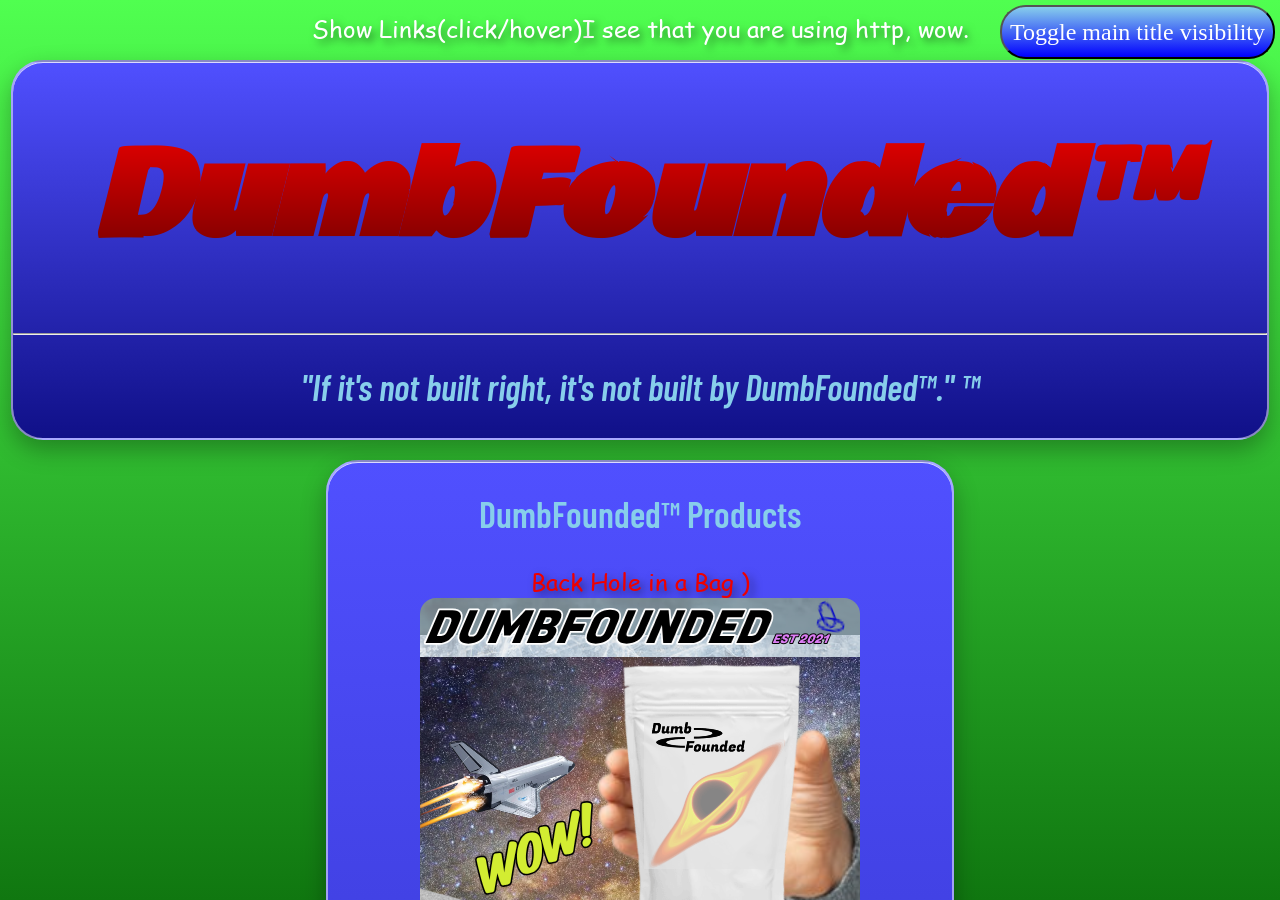
==== index.html @ bf1aeb86 "Update index.html" ====
<!doctype html>
<html lang="en">
  <head>
    <meta charset="UTF-8">
    <link rel="preconnect" href="https://fonts.googleapis.com">
    <link rel="preconnect" href="https://fonts.gstatic.com" crossorigin>
    <link href="https://fonts.googleapis.com/css2?family=Barlow+Condensed&display=swap" rel="stylesheet">
    <title>DumbFounded™ Website</title>
    <link rel="icon" type="image/png" href="/images/DumbfoundedLogo.png">
    <link rel="stylesheet" href="style.css">
    <script src="index.js" defer></script>
    <meta name="description" content="Official Dumbfounded™ Website">
    <script>
      if ('serviceWorker' in navigator) {
        window.addEventListener('load', () => {
          navigator.serviceWorker.register('/sw.js')
            .then(reg => console.log('sw work', reg.scope))
            document.title("Dumbfounded™ Offline Website");
            .catch(err => console.log('sw fail, ', err));
        });
      }
    </script>
  </head>
  <body>
    <div class="background">
      <div class="content-wrapper">
        <span>
          <nav class="nav_menu">
            <div class="dropdown-wrapper">
              <a class="main-link">Show Links(click/hover)</a>
              <div class="hidden-links">
                <a href="hr">DumbFounded HR™</a>
                <a href="dfa">DumbFounded Automotive™
                <a href="sign-up">Become a DumbFoundonian</a>
                <a href="search">Search things (β)</a>
                <!-- <a href="blackberry">Small Cell Phone</a> -->
              </div>
            </div>
          </nav>
        </span>
        <button id="toggleTitleButton" style="position: absolute; top: 5px; right: 5px; z-index: 9999;">Toggle main title visibility</button>
        <div class="fade_slide_up">
          <div id="win" class="window">
            <h1 style="line-height: 100%; padding: 0px;"><i>DumbFounded™</i></h1>
            <div>
              <hr>
              <h2><i>"If it's not built right, it's not built by DumbFounded™." ™</i></h2>
            </div>
          </div>
        </div>
        <div class="window products-window">
          <h2>DumbFounded™ Products</h2> <!-- style="color: blue;" -->
          <a style="text-align: center; display: block;">Back Hole in a Bag )</a>
          <img src="images/BlackHoleInABag.png" style="display: block; margin-left: auto; margin-right: auto; max-width: 100%; height: auto; border-radius: 16px;">
          <hr>
          <a style="text-align: center; display: block;">Confetto</a>
          <img src="images/Confetto.png" style="display: block; margin-left: auto; margin-right: auto; max-width: 100%; height: auto; border-radius: 16px;">
          <hr>
          <a style="text-align: center; display: block;">The New Kaurr</a>
          <img src="images/Kaurr.png" style="display: block; margin-left: auto; margin-right: auto; max-width: 100%; height: auto; border-radius: 16px;">
          <hr>
          <a style="text-align: center; display: block;">Non-Correction Glasses (only $799.99!)</a>
          <img src="images/NonCorrectionGlasses.png" style="display: block; margin-left: auto; margin-right: auto; max-width: 100%; height: auto; border-radius: 16px;">
          <hr>
          <a style="text-align: center; display: block;">Storm in a Can</a>
          <img src="images/StormInACan.png" style="display: block; margin-left: auto; margin-right: auto; max-width: 100%; height: auto; border-radius: 16px;">
        </div>
      </div>
      <footer>
        <p>Copyright © 2021-2026 DumbFounded. All Rights Reserved.<span id="counter"></span></p>
      </footer>
    </div>
  </body>
</html>
---- style.css ----
@font-face {
  font-family: 'CSMS';
  src: url('fonts/ComicSansMS.ttf') format('truetype');
  font-weight: normal;
  font-style: normal;
  font-display: swap;
}

@font-face {
  font-family: 'Bowlby One';
  src: url('fonts/BowlbyOne-Regular.ttf') format('truetype');
  font-weight: normal;
  font-style: normal;
  font-display: swap;
}

@font-face {
  font-family: 'Ultra';
  src: url('fonts/Ultra-Regular.ttf') format('truetype');
  font-weight: normal;
  font-style: normal;
  font-display: swap;
}
  
html, body {
  height: 100%;
  margin: 0;
  padding: 0;
}

.content-wrapper {
  flex: 1;
}

.dropdown-wrapper {
  position: relative;
  display: inline-block;
}

.main-link {
  text-decoration: underline;
  cursor: pointer;
  white-space: nowrap;
}

.hidden-links {
  position: absolute;
  top: 100%;
  left: 0;
  display: grid;
  grid-auto-flow: column;
  grid-template-rows: repeat(7, auto);
  gap: 10px 20px;
  background: linear-gradient(
    to bottom,
    #013e6a,
    #43d1ff,
    #013e6a,
    #419ad6,
    #01186a
  );
  border-radius: 12px;
  padding: 0 15px;
  max-height: 0;
  opacity: 0;
  overflow: hidden;
  transition: max-height 0.5s ease, opacity 0.4s ease, padding 0.5s ease;
  transition-delay: 0.1s;
}

.hidden-links a {
  text-decoration: underline;
  white-space: nowrap;
  display: block;
}

.dropdown-wrapper:hover .hidden-links {
  max-height: 500px;
  opacity: 1;
  border: 1px solid #cccccc;
  padding: 15px;
  transition-delay: 0.2s;
}

footer {
  width: 100%;
  text-align: center;
  font-family: 'Barlow Condensed', Arial, Helvetica, sans-serif;
  padding: 20px 0;
}

.top-left {
  position: fixed;
  top: 0;
  left: 0;
  z-index: 9999;
  width: 450px;
  height: 100px;
  font-family: "Barlow Condensed", sans-serif;
  font-size: 28px;
  color: red;
  background: linear-gradient(
    to bottom,
    #5050ff,
    #3030aa
  );
  display: flex;
  align-items: flex-start;
  justify-content: flex-start;
  padding: 15px;
  box-sizing: border-box;
  clip-path: polygon(0 0, 100% 0, 0 100%);
  transform: translateY(-100%);
  animation: slideIn 0.3s ease forwards;
}

@keyframes slideIn {
  to {
    transform: translateY(0);
  }
}

.window {
  margin-top: 0;
  min-width: 98vw;
  background: linear-gradient(
    to bottom,
    #5050ff,
    #101088
  );
  backdrop-filter: blur(10px);
  -webkit-backdrop-filter: blur(10px);
  border-radius: 32px;
  border: 2px solid rgba(255, 255, 255, 0.5);
  box-shadow: inset 0 1px 0 rgba(255, 255, 255, 0.8), 0 10px 25px rgba(0, 0, 0, 0.3);
  color: #00ff00;
  transition: transform 0.2s ease;
}

.window:hover {
  transform: scale(1.015);
}

.products-window {
  width: 49vw !important;
  min-width: 0 !important;
  max-width: 49vw !important;
  margin: 20px auto 0 auto !important;
  box-sizing: border-box;
  flex: none;
}

@keyframes fadeSlideUp {
  from {
    opacity: 0;
    transform: translateY(40px);
  }
  to {
    opacity: 1;
    transform: translateY(0);
  }
}

.fade_slide_up {
  animation: fadeSlideUp 0.8s ease-out forwards;
  display: flex;
  flex-direction: column;
  align-items: center;
  gap: 50px;
  width: 100%;
  padding-top: 40px;
}

a {
  font-family: 'CSMS', cursive;
  color: #ee0000;
  text-shadow: 4px 4px 8px rgba(0, 0, 0, 0.5);
  font-size: 24px;
}

.nav_menu {
  position: fixed;
  z-index: 1000;
  top: 0;
  left: 0;
  width: 100%;
  padding: 15px;
  box-sizing: border-box;
  display: flex;
  justify-content: center;
  align-items: center;
}

.nav_menu a {
  display: inline-block;
  color: white;
  text-decoration: none;
  font-family: 'CSMS', cursive;
  font-size: 24px;
  line-height: 1;
  padding: 2px 0;
  text-shadow: 4px 4px 8px rgba(0, 0, 0, 0.5);
  transition: transform 0.2s ease;
}

.nav_menu a:hover {
  transform: scale(1.02);
}

.background {
  position: fixed;
  inset: 0;
  min-height: 100vh;
  min-width: 100vw;
  background: linear-gradient(
    to bottom,
    #50ff50,
    #107710
  );
  display: flex;
  flex-direction: column;
  align-items: center;
  padding: 20px;
  box-sizing: border-box;
  overflow-y: auto;
  overflow-x: hidden;
}

@keyframes lockBackground {
  to {
    position: fixed;
  }
}

h1 {
  text-align: center;
  font-size: 116px;
  font-family: 'Bowlby One', sans-serif;
  background: linear-gradient(
    to top,
    #7a0000,
    #dd0000
  );
  background-clip: text;
  -webkit-background-clip: text;
  color: transparent;
  display: block;
  transition: transform 0.2s ease;
}

h1:hover {
  transform: scale(1.02);
}

h2 {
  text-align: center;
  font-size: 36px;
  font-family: "Barlow Condensed", sans-serif;
  font-weight: 600;
  color: skyblue;
  display: block;
  transition: transform 0.2s ease;
}

h2:hover {
  transform: scale(1.0125);
}

button {
  background: linear-gradient(
    to top,
    blue, 
    skyblue
  );
  color: white;
  height: 54px;
  font-size: 24px;
  font-family: 'Comic Sans MS', 'Comic Sans', cursive;
  border-radius: 26px;
  padding: 0 8px;
  transition: transform 0.2s ease, background 0.2s ease;
}

button:hover {
  transform: scale(1.05);
}

button:active {
  transform: scale(0.95);
}

@media screen and (max-width: 768px) {
  html, body {
    width: 100%;
    max-width: 100%;
    overflow-x: hidden;
  }

  *, *::before, *::after {
    box-sizing: border-box;
  }

  .background {
    width: 100%;
    min-width: 0;
    min-height: 100vh;
    padding: 12px;
    overflow-x: hidden;
  }

  .window {
    width: 100%;
    min-width: 0;
    max-width: 100%;
    border-radius: 20px;
    margin-left: 0;
    margin-right: 0;
  }

  .products-window {
    width: 95% !important;
    min-width: 0 !important;
    max-width: 95% !important;
    margin: 15px auto !important;
  }

  h1 {
    font-size: clamp(38px, 10vw, 64px);
    max-width: 100%;
    overflow-wrap: break-word;
  }

  h2 {
    font-size: clamp(22px, 5.5vw, 30px);
  }

  .nav_menu {
    position: relative;
    width: 100%;
    padding: 12px 8px;
    display: flex;
    justify-content: center;
    align-items: center;
    flex-wrap: wrap;
    gap: 10px 14px;
  }

  .nav_menu a {
    font-size: clamp(15px, 3.5vw, 19px);
    white-space: normal;
  }

  a {
    font-size: 19px;
    overflow-wrap: anywhere;
  }

  button {
    max-width: 100%;
    min-height: 48px;
    height: auto;
    padding: 10px 16px;
    font-size: 18px;
  }
  
  .top-left {
    width: min(300px, 85vw);
    height: 80px;
    font-size: 19px;
  }

  .hidden-links {
    max-width: 90vw;
    grid-auto-flow: row;
    grid-template-rows: none;
    gap: 12px;
  }

  .hidden-links a {
    white-space: normal;
  }

  .dropdown-wrapper:hover .hidden-links,
  .dropdown-wrapper:focus-within .hidden-links {
    max-height: 70vh;
    overflow-y: auto;
  }

  .fade_slide_up {
    gap: 25px;
    padding-top: 20px;
  }

  footer {
    padding: 15px 10px;
  }

  .window:hover,
  h1:hover,
  h2:hover,
  button:hover,
  .nav_menu a:hover {
    transform: none;
  }
}


@media screen and (max-width: 400px) {

  h1 {
    font-size: 36px;
  }

  h2 {
    font-size: 21px;
  }

  .nav_menu {
    gap: 8px;
  }

  .nav_menu a {
    font-size: 15px;
  }

  .window {
    border-radius: 14px;
  }

  .products-window {
    width: 100% !important;
    max-width: 100% !important;
  }

  .fade_slide_up {
    gap: 18px;
  }

  button {
    font-size: 16px;
  }
}

@media screen and (min-width: 769px) and (max-width: 1100px) {

  h1 {
    font-size: 85px;
  }

  .products-window {
    width: 70vw !important;
    max-width: 70vw !important;
  }

  .nav_menu a {
    font-size: 21px;
  }

}
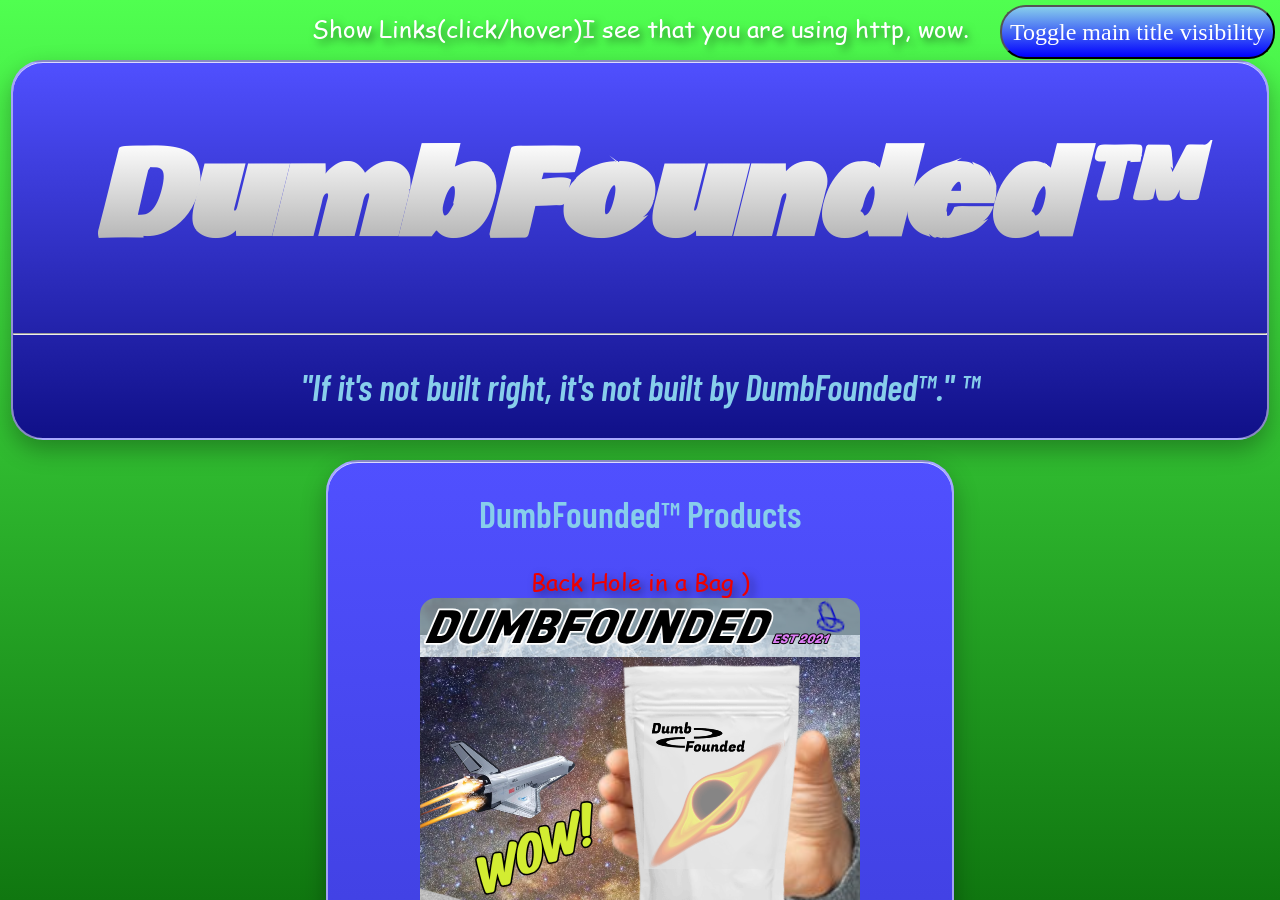
==== commit 7858dd23: "Update index.html" ====
--- a/index.html
+++ b/index.html
@@ -59,7 +59,7 @@
           <a style="text-align: center; display: block;">The New Kaurr</a>
           <img src="images/Kaurr.png" style="display: block; margin-left: auto; margin-right: auto; max-width: 100%; height: auto; border-radius: 16px;">
           <hr>
-          <a style="text-align: center; display: block;">Non-Correction Glasses (only $799.99!)</a>
+          <a style="text-align: center; display: block;">Non-Correction Glasses (only $79.99!)</a>
           <img src="images/NonCorrectionGlasses.png" style="display: block; margin-left: auto; margin-right: auto; max-width: 100%; height: auto; border-radius: 16px;">
           <hr>
           <a style="text-align: center; display: block;">Storm in a Can</a>
--- a/style.css
+++ b/style.css
@@ -238,8 +238,8 @@
   font-family: 'Bowlby One', sans-serif;
   background: linear-gradient(
     to top,
-    #7a0000,
-    #dd0000
+    #aaaaaa,
+    #ffffff
   );
   background-clip: text;
   -webkit-background-clip: text;
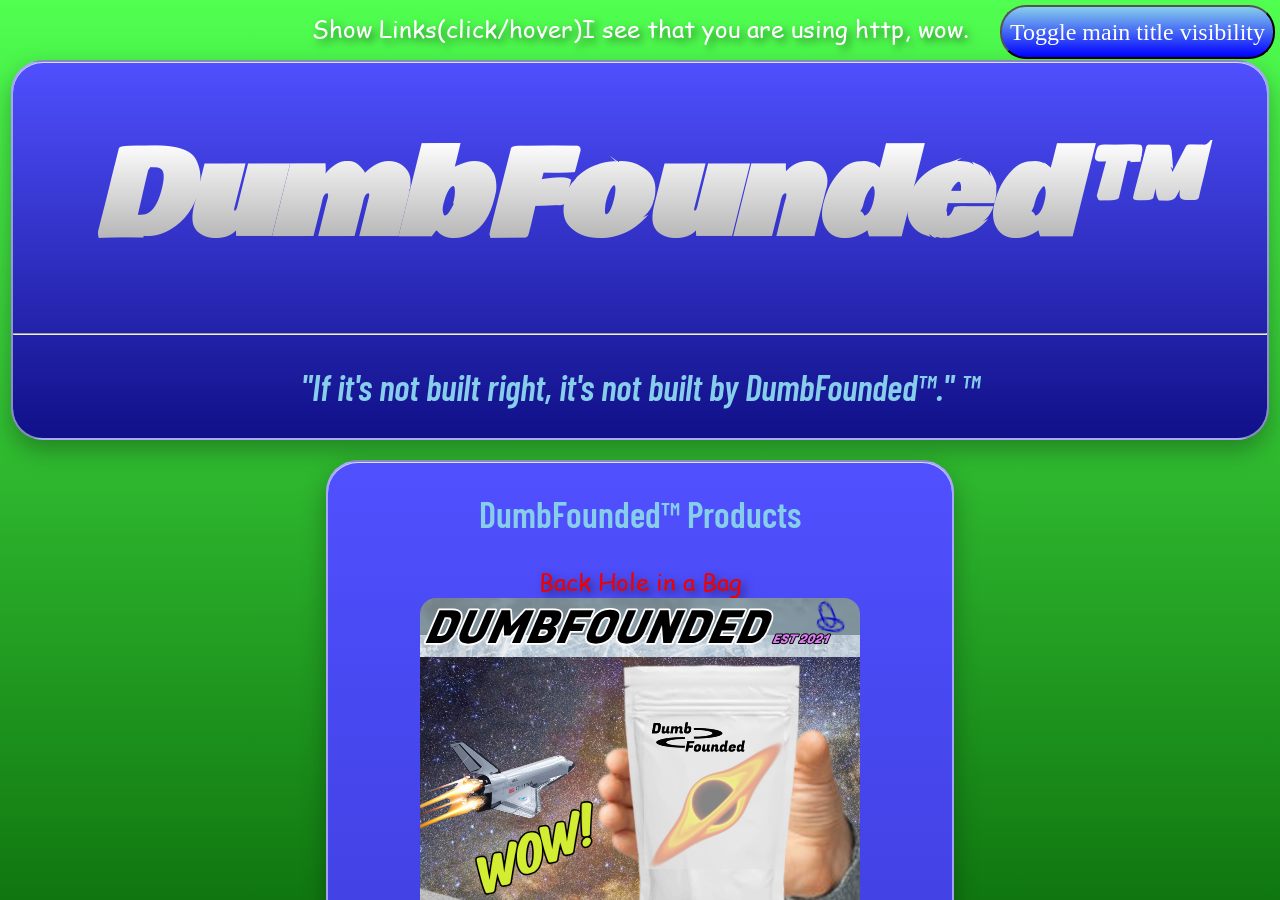
==== commit f6aebe3c: "Update index.html" ====
--- a/index.html
+++ b/index.html
@@ -9,7 +9,7 @@
     <link rel="icon" type="image/png" href="/images/DumbfoundedLogo.png">
     <link rel="stylesheet" href="style.css">
     <script src="index.js" defer></script>
-    <meta name="description" content="Official Dumbfounded™ Website">
+    <meta name="description" content="Official DumbFounded™ Website">
     <script>
       if ('serviceWorker' in navigator) {
         window.addEventListener('load', () => {
@@ -29,7 +29,7 @@
             <div class="dropdown-wrapper">
               <a class="main-link">Show Links(click/hover)</a>
               <div class="hidden-links">
-                <a href="hr">DumbFounded HR™</a>
+                <a href="hr">DumbFounded H.R.™</a>
                 <a href="dfa">DumbFounded Automotive™
                 <a href="sign-up">Become a DumbFoundonian</a>
                 <a href="search">Search things (β)</a>
@@ -50,7 +50,7 @@
         </div>
         <div class="window products-window">
           <h2>DumbFounded™ Products</h2> <!-- style="color: blue;" -->
-          <a style="text-align: center; display: block;">Back Hole in a Bag )</a>
+          <a style="text-align: center; display: block;">Back Hole in a Bag</a>
           <img src="images/BlackHoleInABag.png" style="display: block; margin-left: auto; margin-right: auto; max-width: 100%; height: auto; border-radius: 16px;">
           <hr>
           <a style="text-align: center; display: block;">Confetto</a>
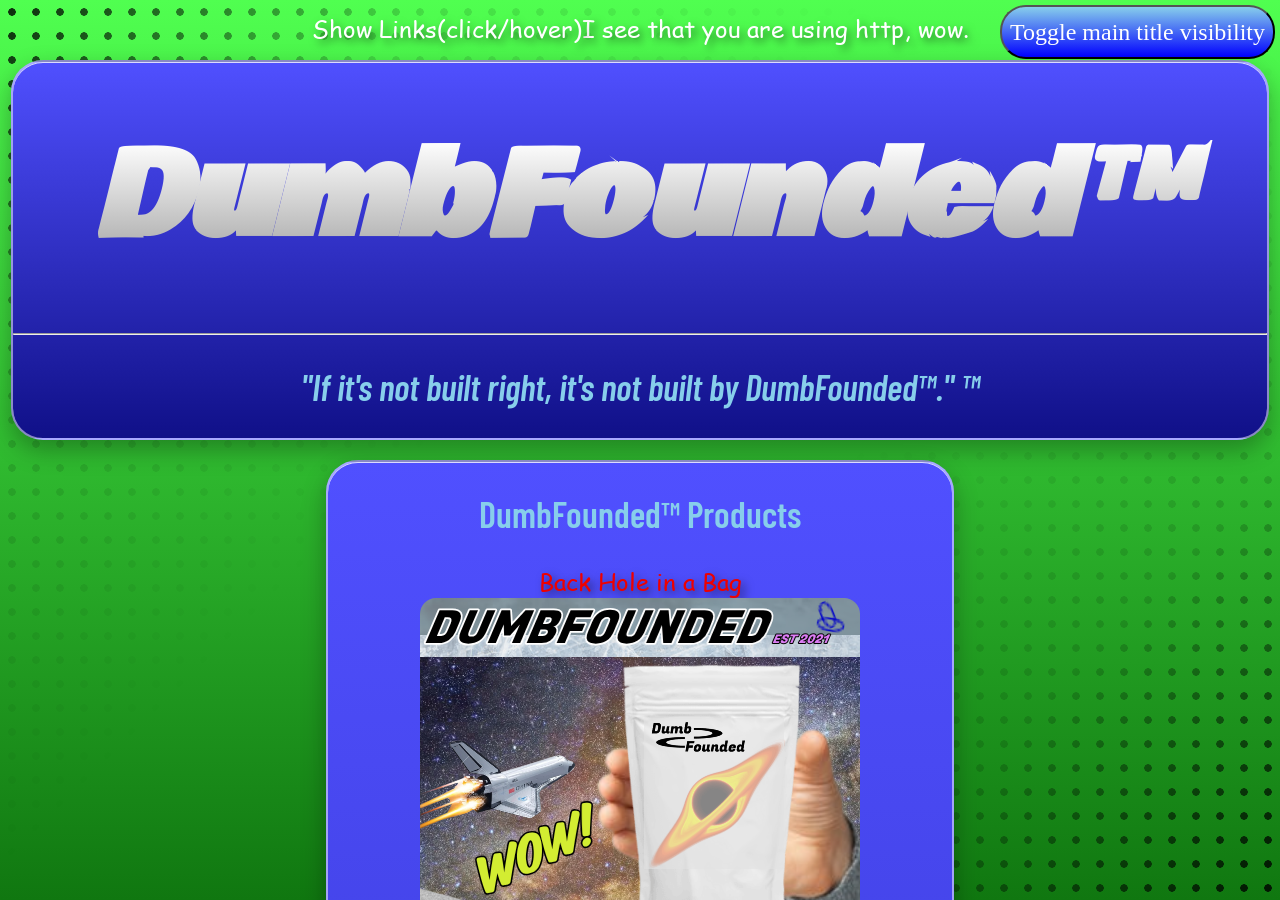
==== commit b65e2c2e: "Update index.html" ====
--- a/index.html
+++ b/index.html
@@ -15,7 +15,7 @@
         window.addEventListener('load', () => {
           navigator.serviceWorker.register('/sw.js')
             .then(reg => console.log('sw work', reg.scope))
-            document.title("Dumbfounded™ Offline Website");
+            document.title("DumbFounded™ Offline Website");
             .catch(err => console.log('sw fail, ', err));
         });
       }
--- a/style.css
+++ b/style.css
@@ -207,6 +207,24 @@
   transform: scale(1.02);
 }
 
+@keyframes dotScroll {
+  from {
+    background-position: 0 0;
+  }
+  to {
+    background-position: 0 -240px;
+  }
+}
+
+@keyframes dotScrollBottom {
+  from {
+    background-position: 0 0;
+  }
+  to {
+    background-position: 0 240px;
+  }
+}
+
 .background {
   position: fixed;
   inset: 0;
@@ -224,6 +242,30 @@
   box-sizing: border-box;
   overflow-y: auto;
   overflow-x: hidden;
+  isolation: isolate;
+  scroll-timeline-name: --bg-scroll;
+  scroll-timeline-axis: y;
+}
+
+.background::before,
+.background::after {
+  content: "";
+  position: fixed;
+  inset: 0;
+  pointer-events: none;
+  z-index: -1;
+  background-image: radial-gradient(circle, rgba(0, 0, 0, 0.85) 3.5px, transparent 4px);
+  background-size: 24px 24px;
+  -webkit-mask-image: linear-gradient(135deg, #000 0%, rgba(0, 0, 0, 0.15) 20%, transparent 40%);
+  mask-image: linear-gradient(135deg, #000 0%, rgba(0, 0, 0, 0.15) 20%, transparent 40%);
+  animation: dotScroll linear both;
+  animation-timeline: --bg-scroll;
+  will-change: background-position;
+}
+
+.background::after {
+  transform: rotate(180deg);
+  animation-name: dotScrollBottom;
 }
 
 @keyframes lockBackground {
